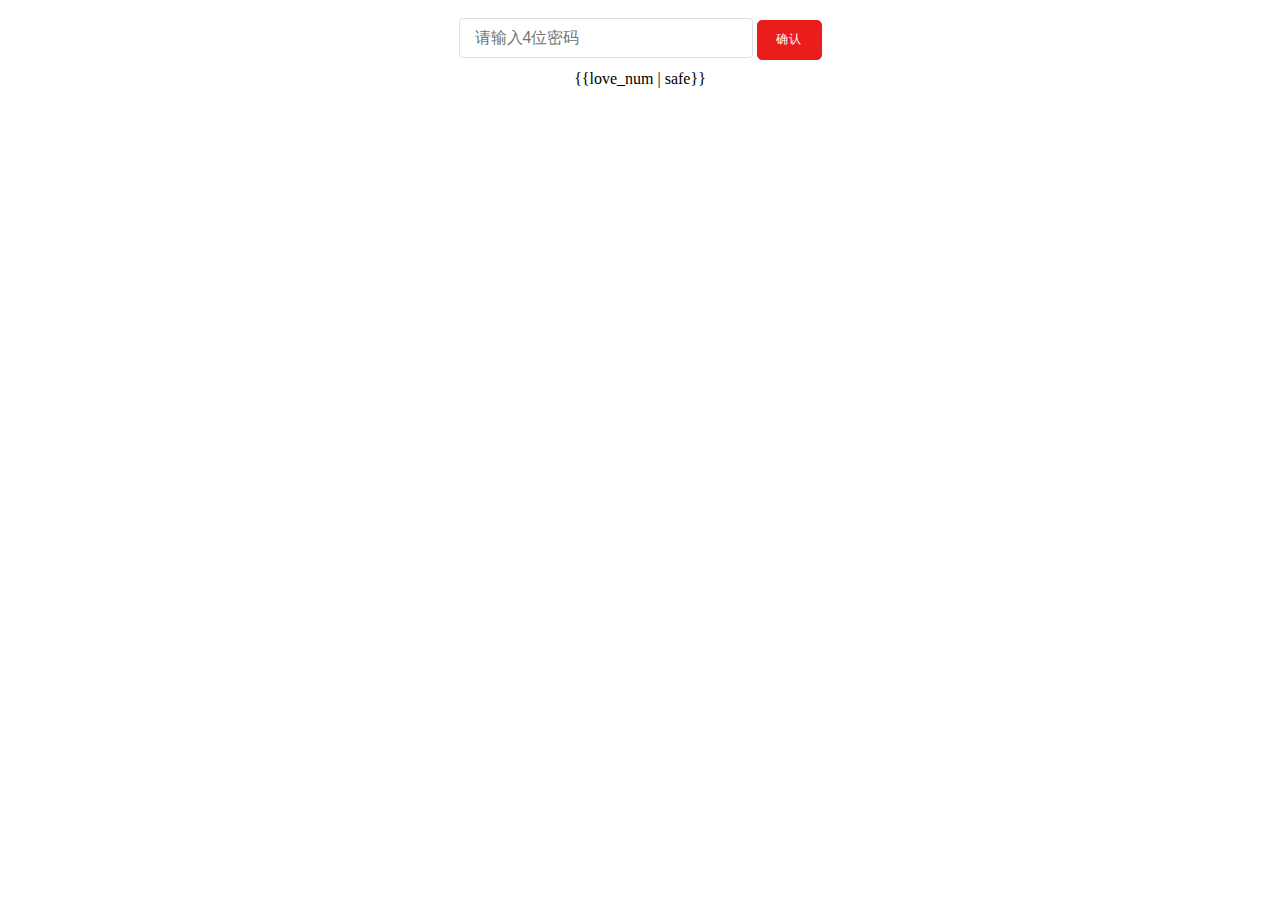
==== templates/index.html @ 6423cb40 "写给女朋友的小页面" ====
<!DOCTYPE html>
<html lang="en">
<head>
    <meta charset="UTF-8">
    <title>SECRET</title>
	<script src="/static/js/jquery.min.js"></script>
	<script src="/static/js/snow.js"></script>
	<link href="/static/css/snow.css" rel="stylesheet" type="text/css">
	<style type="text/css">
		p {
			font-size: 11px;
			color: #aaa;
			line-height: 10px;
			letter-spacing: 5px;
		}
		.passwd {
			text-align: center;
			margin: 0 auto;
			padding: 10px;
			box-sizing: border-box;
		}
		.passwd_input {
			-webkit-appearance: none;
			background-color: #fff;
			background-image: none;
			border-radius: 4px;
			border: 1px solid #dcdfe6;
			box-sizing: border-box;
			color: #606266;
			display: inline-block;
			font-size: inherit;
			height: 40px;
			line-height: 40px;
			outline: 0;
			padding: 0 15px;
			transition: border-color .2s cubic-bezier(.645,.045,.355,1);
			width: 30%;
		}
		.passwd_button {
			width: 65px;
			height: 40px;
			background: #eb1c1c;
			border-radius: 5px;
			font-size: 12px;
			letter-spacing: 1.01px;
			color: #fff;
			border: 1px solid #eb1c1c;
			box-sizing: border-box;
			cursor: pointer;
		}
		.passwd_button:hover{
			background: #f95656;
			border: 1px solid #f95656;
		}
		.change_style {
			color: #F81414;
			font-weight: 600;
		}
		.main {
			width: 1000px;
			position: relative;
			margin: 0 auto;
		}
		.content {
			text-align: center;
			margin: 0 auto;
			position: relative;
		}
	</style>
</head>
<body>
<div class="main">
	<div class="passwd">
		<input type="password" id="secret" placeholder="请输入4位密码" class="passwd_input">
		<input type="button" value="确认" id="confirm" class="passwd_button">
	</div>
	<div class="content">
	{{love_num | safe}}
	</div>
</div>
<script type="text/javascript">
	$('#confirm').click(function(){
		var text = $('#secret').val();
		var str=$(".content").html();
		if($.trim(text)!=""){
			var nn = str;
			for(i=0; i<text.length; i++){
				txt = text[i];
				var re="<span class='change_style'>"+txt+"</span>";
				nn=nn.replace( new RegExp(txt, "gm"), re);
			}
			$(".content").html(nn);
			if(text == '0203'){
				createSnow('', 120);
			}
        }else{
			alert("要输入密码才可以~");
		}
	});
</script>
</body>
</html>
---- static/css/snow.css ----
#container {
	}#footer {
	position:relative;
	height:70px;
	clear:both
}
.clearfix:after {
	content:".";
	display:block;
	height:0;
	clear:both;
	visibility:hidden
}
.clearfix {
	display:inline-block
}
* html .clearfix {
	height:1%
}
.clearfix {
	display:block
}
#page,#footer_inner {
	margin:0 auto;
	width:960px
}
h1#logo {
	overflow:hidden;
	height:93px;
	padding:25px 0
}
h1#logo a {
	display:block;
	height:93px
}
#container {
	margin:0 auto;
	padding:40px 0 0
}
#container h2 {
	font-weight:400;
	line-height:28px
}
#container p {
	padding:10px 0
}
.credit {
	text-align:center;
	padding:20px 0 100px;
	font-size:10px
}
a,a:visited {
	text-decoration:none;
	outline:0;
	color:#97cae6
}
a:hover {
	text-decoration:underline
}
#footer {
	background-color:#212121;
	width:100%
}
#footer h2 {
	font-size:18px;
	font-weight:400;
	height:70px;
	line-height:70px;
	font-family:microsoft yahei;
	color:#eee
}
#footer_inner {
	position:relative
}
#footer a.tzine,a.tzine:visited {
	color:#fcfcfc;
	font-size:12px;
	line-height:70px;
	position:absolute;
	top:0;
	right:0;
	width:90px
}
#fl_menu {
	position:absolute;
	top:50px;
	left:0;
	z-index:9999;
	width:150px;
	height:50px
}
#fl_menu .label {
	padding-left:20px;
	line-height:50px;
	font-family:arial black,Arial,Helvetica,sans-serif;
	font-size:14px;
	font-weight:700;
	background:#000;
	color:#fff;
	letter-spacing:7px
}
#fl_menu .menu {
	display:none
}
#fl_menu .menu .menu_item {
	display:block;
	background:#000;
	color:#bbb;
	border-top:1px solid #333;
	padding:10px 20px;
	font-family:Arial,Helvetica,sans-serif;
	font-size:12px;
	text-decoration:none
}
#fl_menu .menu a.menu_item:hover {
	background:#333;
	color:#fff
}
#page {
	overflow:hidden
}
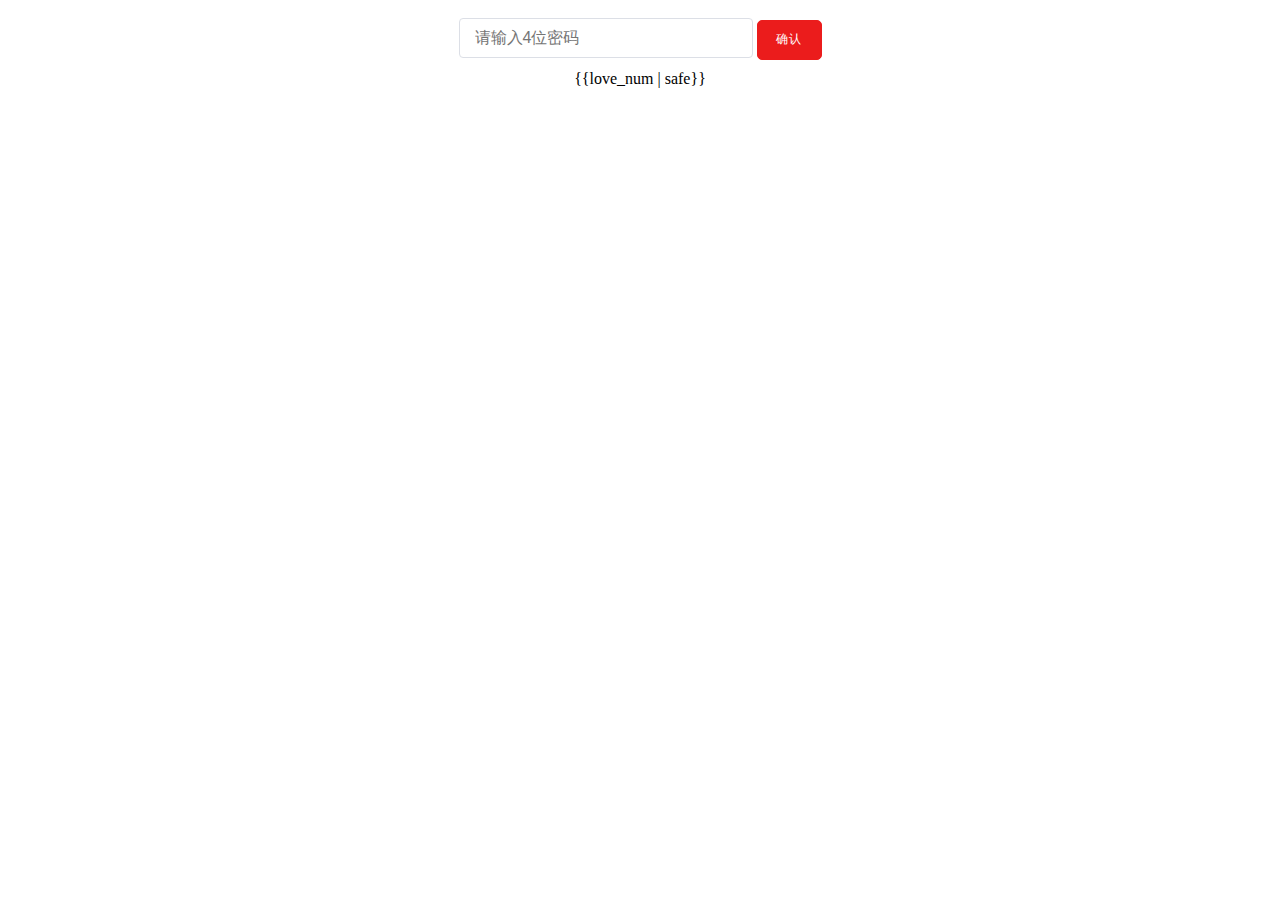
==== commit 1de05775: "手机适配" ====
--- a/templates/index.html
+++ b/templates/index.html
@@ -3,6 +3,8 @@
 <head>
     <meta charset="UTF-8">
     <title>SECRET</title>
+	<meta name="viewport"content="width=device-width,initial-scale=1.0,maximum-scale=1,user-scalable=no" />
+    <meta name="format-detection" content="telephone=no,email=no"/>
 	<script src="/static/js/jquery.min.js"></script>
 	<script src="/static/js/snow.js"></script>
 	<link href="/static/css/snow.css" rel="stylesheet" type="text/css">
@@ -66,6 +68,22 @@
 			margin: 0 auto;
 			position: relative;
 		}
+		@media screen and (max-width: 530px) {
+			p {
+				font-size: 8px;
+				color: #aaa;
+				line-height: 2px;
+				letter-spacing: 1px;
+			}
+			.main {
+				width: 400px;
+				position: relative;
+				margin: 0 auto;
+			}
+			.passwd_input {
+				width: 70%;
+			}
+		}
 	</style>
 </head>
 <body>
